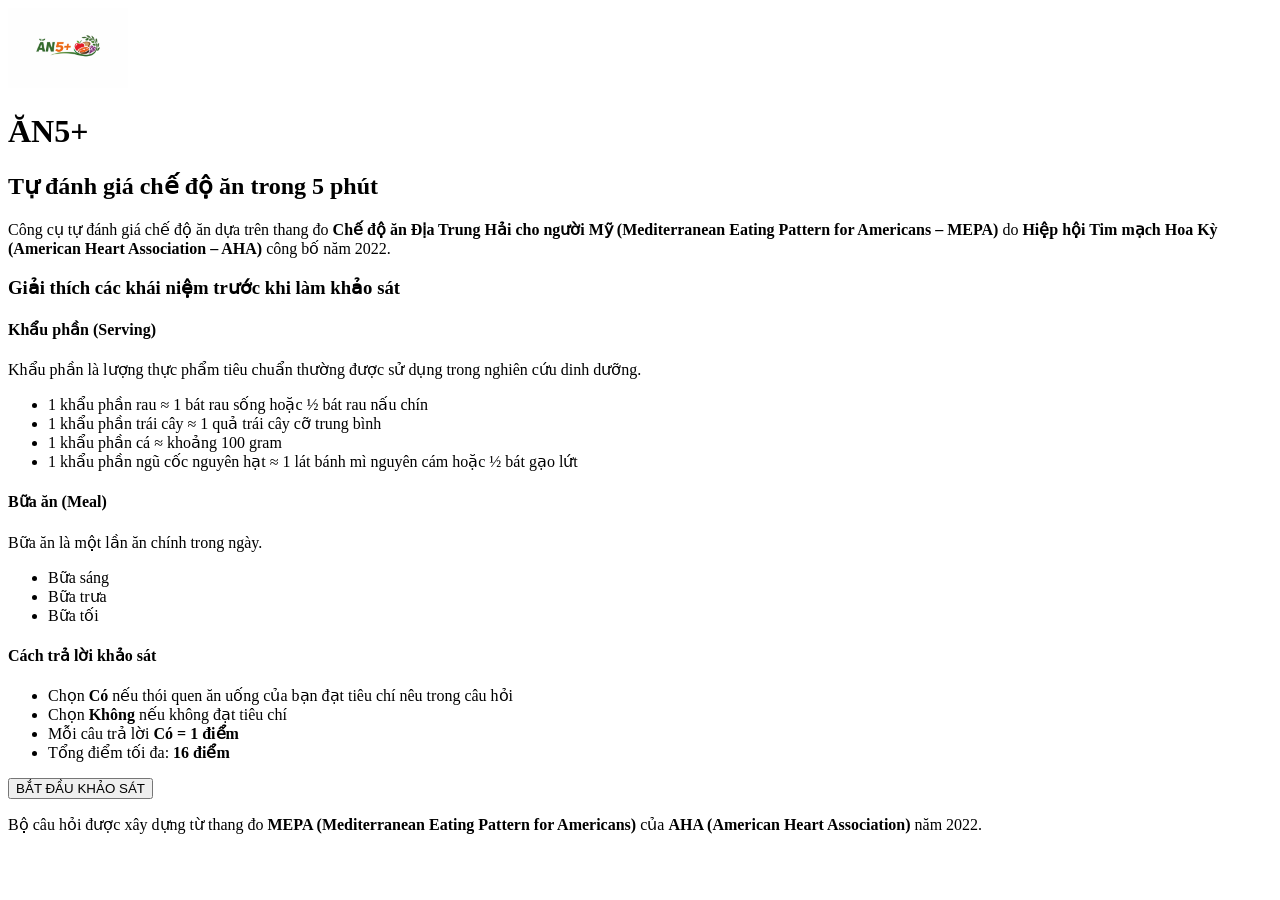
==== index.html @ 20496e68 "Update index.html" ====
<!DOCTYPE html>
<html lang="vi">

<head>

<meta charset="UTF-8">

<title>ĂN5+ | Tự đánh giá chế độ ăn trong 5 phút</title>

<link rel="stylesheet" href="style.css">

</head>

<body>

<div class="container">

<img src="logo-an5plus.png" width="120">

<h1>ĂN5+</h1>

<h2>Tự đánh giá chế độ ăn trong 5 phút</h2>

<p class="intro">

Công cụ tự đánh giá chế độ ăn dựa trên thang đo
<b>Chế độ ăn Địa Trung Hải cho người Mỹ
(Mediterranean Eating Pattern for Americans – MEPA)</b>
do
<b>Hiệp hội Tim mạch Hoa Kỳ
(American Heart Association – AHA)</b>
công bố năm 2022.

</p>

<h3>Giải thích các khái niệm trước khi làm khảo sát</h3>

<div class="box">

<h4>Khẩu phần (Serving)</h4>

<p>

Khẩu phần là lượng thực phẩm tiêu chuẩn thường được sử dụng trong nghiên cứu dinh dưỡng.

</p>

<ul>

<li>1 khẩu phần rau ≈ 1 bát rau sống hoặc ½ bát rau nấu chín</li>

<li>1 khẩu phần trái cây ≈ 1 quả trái cây cỡ trung bình</li>

<li>1 khẩu phần cá ≈ khoảng 100 gram</li>

<li>1 khẩu phần ngũ cốc nguyên hạt ≈ 1 lát bánh mì nguyên cám hoặc ½ bát gạo lứt</li>

</ul>

</div>

<div class="box">

<h4>Bữa ăn (Meal)</h4>

<p>

Bữa ăn là một lần ăn chính trong ngày.

</p>

<ul>

<li>Bữa sáng</li>
<li>Bữa trưa</li>
<li>Bữa tối</li>

</ul>

</div>

<div class="box">

<h4>Cách trả lời khảo sát</h4>

<ul>

<li>Chọn <b>Có</b> nếu thói quen ăn uống của bạn đạt tiêu chí nêu trong câu hỏi</li>

<li>Chọn <b>Không</b> nếu không đạt tiêu chí</li>

<li>Mỗi câu trả lời <b>Có = 1 điểm</b></li>

<li>Tổng điểm tối đa: <b>16 điểm</b></li>

</ul>

</div>

<a href="khaosat.html">

<button class="startbtn">

BẮT ĐẦU KHẢO SÁT

</button>

</a>

<p class="note">

Bộ câu hỏi được xây dựng từ thang đo
<b>MEPA (Mediterranean Eating Pattern for Americans)</b>
của
<b>AHA (American Heart Association)</b> năm 2022.

</p>

</div>

</body>

</html>
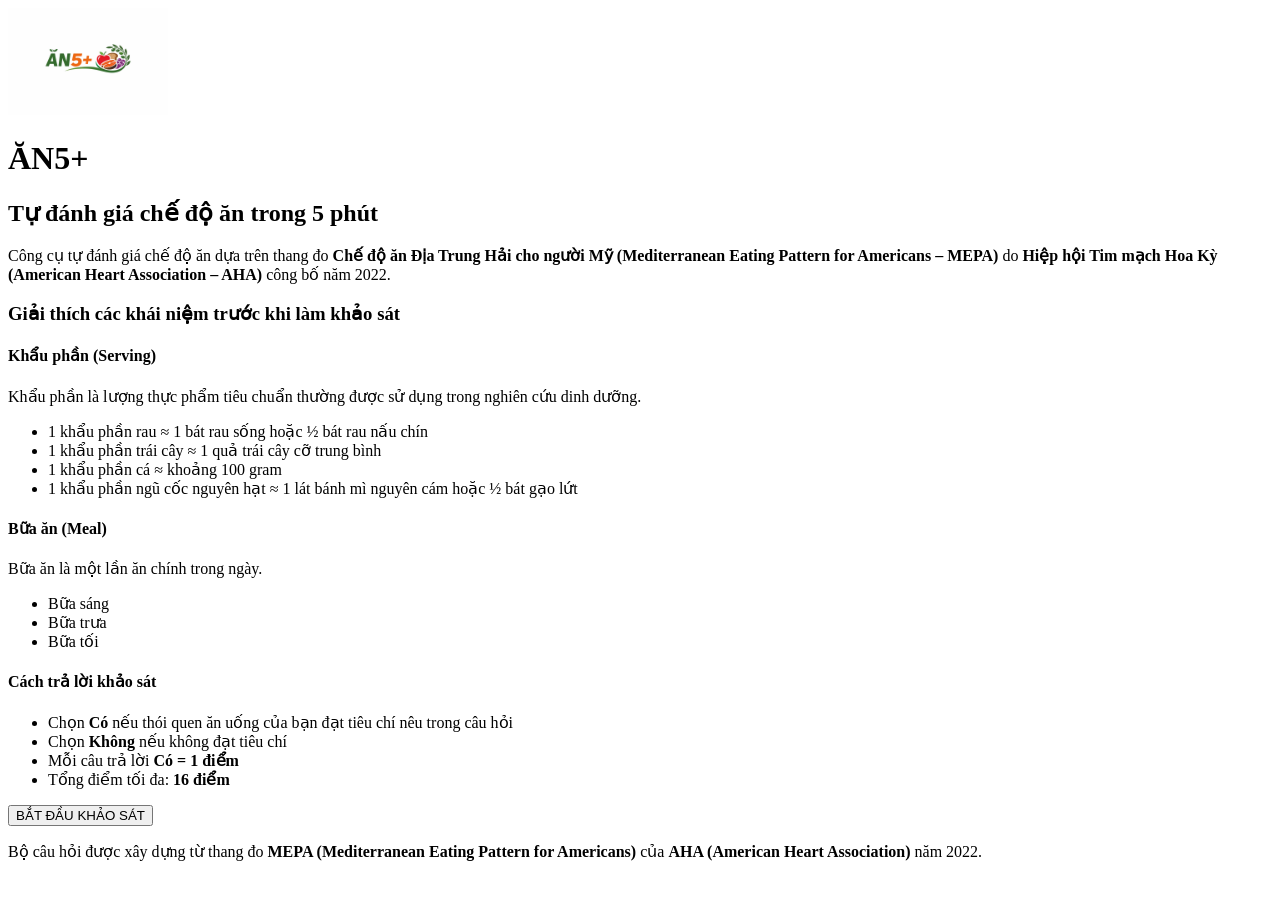
==== commit 38c590d2: "Update index.html" ====
--- a/index.html
+++ b/index.html
@@ -15,7 +15,7 @@
 
 <div class="container">
 
-<img src="logo-an5plus.png" width="120">
+<img src="logo-an5plus.png" width="160">
 
 <h1>ĂN5+</h1>
 
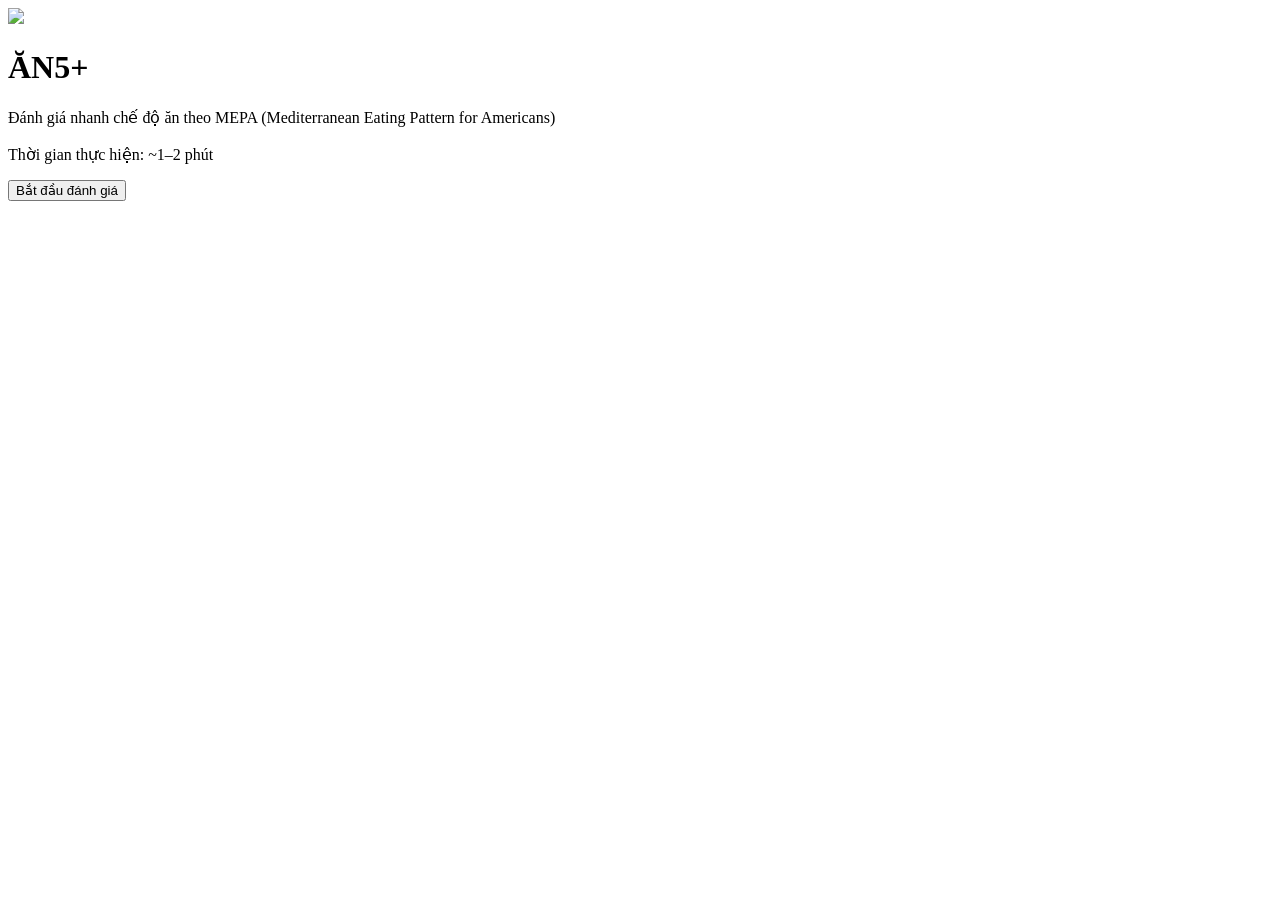
==== commit a5300345: "Add files via upload" ====
--- a/index.html
+++ b/index.html
@@ -1,123 +1,35 @@
 <!DOCTYPE html>
 <html lang="vi">
-
 <head>
-
 <meta charset="UTF-8">
-
-<title>ĂN5+ | Tự đánh giá chế độ ăn trong 5 phút</title>
-
+<title>ĂN5+</title>
 <link rel="stylesheet" href="style.css">
-
 </head>
 
-<body>
+<body class="center">
 
-<div class="container">
+<div class="card">
 
-<img src="logo-an5plus.png" width="160">
+<img src="logo.png" class="logo">
 
 <h1>ĂN5+</h1>
 
-<h2>Tự đánh giá chế độ ăn trong 5 phút</h2>
-
-<p class="intro">
-
-Công cụ tự đánh giá chế độ ăn dựa trên thang đo
-<b>Chế độ ăn Địa Trung Hải cho người Mỹ
-(Mediterranean Eating Pattern for Americans – MEPA)</b>
-do
-<b>Hiệp hội Tim mạch Hoa Kỳ
-(American Heart Association – AHA)</b>
-công bố năm 2022.
-
+<p class="subtitle">
+Đánh giá nhanh chế độ ăn theo MEPA 
+(Mediterranean Eating Pattern for Americans)
+<br><br>
+Thời gian thực hiện: ~1–2 phút
 </p>
 
-<h3>Giải thích các khái niệm trước khi làm khảo sát</h3>
-
-<div class="box">
-
-<h4>Khẩu phần (Serving)</h4>
-
-<p>
-
-Khẩu phần là lượng thực phẩm tiêu chuẩn thường được sử dụng trong nghiên cứu dinh dưỡng.
-
-</p>
-
-<ul>
-
-<li>1 khẩu phần rau ≈ 1 bát rau sống hoặc ½ bát rau nấu chín</li>
-
-<li>1 khẩu phần trái cây ≈ 1 quả trái cây cỡ trung bình</li>
-
-<li>1 khẩu phần cá ≈ khoảng 100 gram</li>
-
-<li>1 khẩu phần ngũ cốc nguyên hạt ≈ 1 lát bánh mì nguyên cám hoặc ½ bát gạo lứt</li>
-
-</ul>
+<button onclick="start()">Bắt đầu đánh giá</button>
 
 </div>
 
-<div class="box">
-
-<h4>Bữa ăn (Meal)</h4>
-
-<p>
-
-Bữa ăn là một lần ăn chính trong ngày.
-
-</p>
-
-<ul>
-
-<li>Bữa sáng</li>
-<li>Bữa trưa</li>
-<li>Bữa tối</li>
-
-</ul>
-
-</div>
-
-<div class="box">
-
-<h4>Cách trả lời khảo sát</h4>
-
-<ul>
-
-<li>Chọn <b>Có</b> nếu thói quen ăn uống của bạn đạt tiêu chí nêu trong câu hỏi</li>
-
-<li>Chọn <b>Không</b> nếu không đạt tiêu chí</li>
-
-<li>Mỗi câu trả lời <b>Có = 1 điểm</b></li>
-
-<li>Tổng điểm tối đa: <b>16 điểm</b></li>
-
-</ul>
-
-</div>
-
-<a href="khaosat.html">
-
-<button class="startbtn">
-
-BẮT ĐẦU KHẢO SÁT
-
-</button>
-
-</a>
-
-<p class="note">
-
-Bộ câu hỏi được xây dựng từ thang đo
-<b>MEPA (Mediterranean Eating Pattern for Americans)</b>
-của
-<b>AHA (American Heart Association)</b> năm 2022.
-
-</p>
-
-</div>
+<script>
+function start(){
+    window.location.href="khaosat.html";
+}
+</script>
 
 </body>
-
-</html>
+</html>
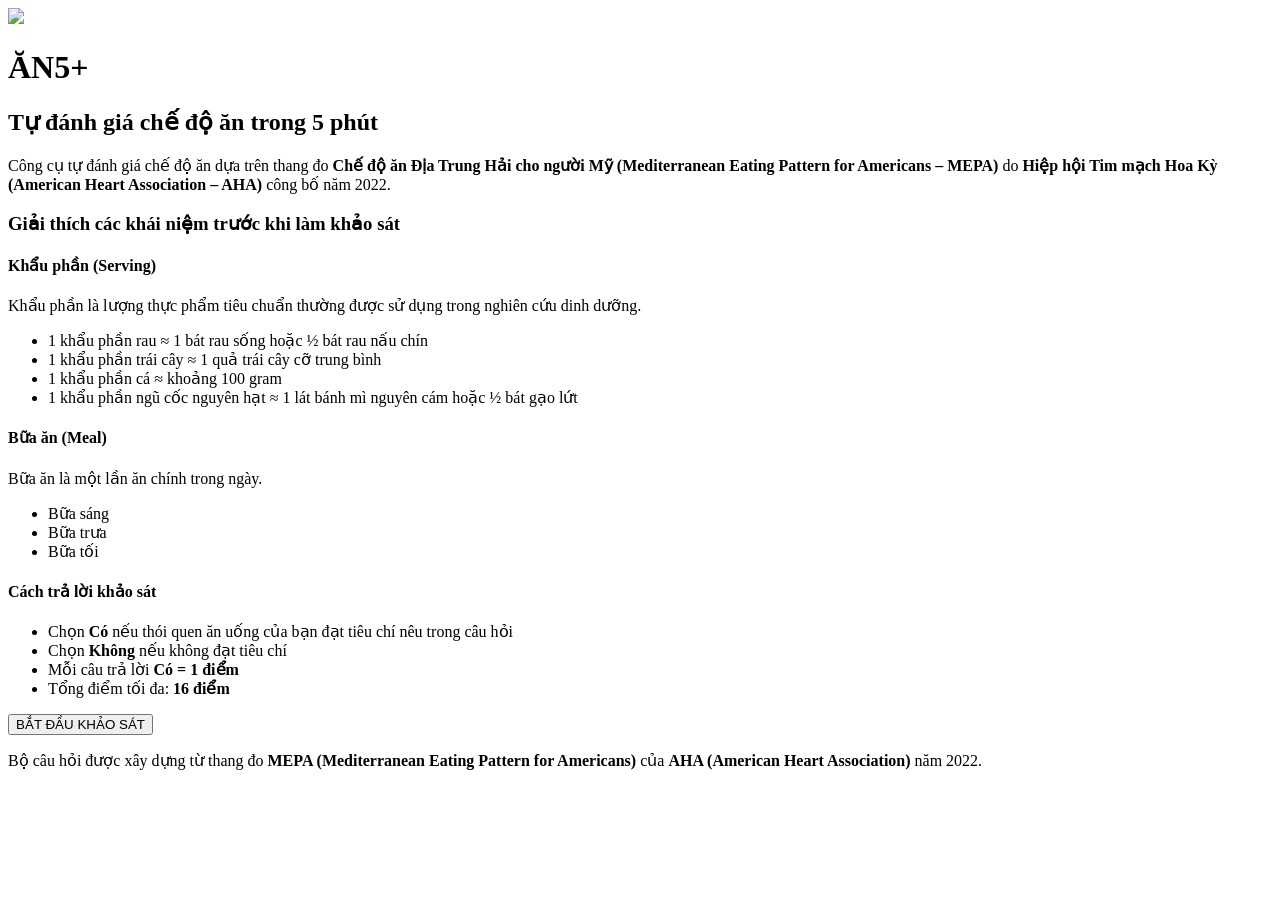
==== commit cf389564: "Add files via upload" ====
--- a/index.html
+++ b/index.html
@@ -1,35 +1,123 @@
 <!DOCTYPE html>
 <html lang="vi">
+
 <head>
+
 <meta charset="UTF-8">
-<title>ĂN5+</title>
+
+<title>ĂN5+ | Tự đánh giá chế độ ăn trong 5 phút</title>
+
 <link rel="stylesheet" href="style.css">
+
 </head>
 
-<body class="center">
+<body>
 
-<div class="card">
+<div class="container">
 
 <img src="logo.png" class="logo">
 
 <h1>ĂN5+</h1>
 
-<p class="subtitle">
-Đánh giá nhanh chế độ ăn theo MEPA 
-(Mediterranean Eating Pattern for Americans)
-<br><br>
-Thời gian thực hiện: ~1–2 phút
+<h2>Tự đánh giá chế độ ăn trong 5 phút</h2>
+
+<p class="intro">
+
+Công cụ tự đánh giá chế độ ăn dựa trên thang đo
+<b>Chế độ ăn Địa Trung Hải cho người Mỹ
+(Mediterranean Eating Pattern for Americans – MEPA)</b>
+do
+<b>Hiệp hội Tim mạch Hoa Kỳ
+(American Heart Association – AHA)</b>
+công bố năm 2022.
+
 </p>
 
-<button onclick="start()">Bắt đầu đánh giá</button>
+<h3>Giải thích các khái niệm trước khi làm khảo sát</h3>
+
+<div class="box">
+
+<h4>Khẩu phần (Serving)</h4>
+
+<p>
+
+Khẩu phần là lượng thực phẩm tiêu chuẩn thường được sử dụng trong nghiên cứu dinh dưỡng.
+
+</p>
+
+<ul>
+
+<li>1 khẩu phần rau ≈ 1 bát rau sống hoặc ½ bát rau nấu chín</li>
+
+<li>1 khẩu phần trái cây ≈ 1 quả trái cây cỡ trung bình</li>
+
+<li>1 khẩu phần cá ≈ khoảng 100 gram</li>
+
+<li>1 khẩu phần ngũ cốc nguyên hạt ≈ 1 lát bánh mì nguyên cám hoặc ½ bát gạo lứt</li>
+
+</ul>
 
 </div>
 
-<script>
-function start(){
-    window.location.href="khaosat.html";
-}
-</script>
+<div class="box">
+
+<h4>Bữa ăn (Meal)</h4>
+
+<p>
+
+Bữa ăn là một lần ăn chính trong ngày.
+
+</p>
+
+<ul>
+
+<li>Bữa sáng</li>
+<li>Bữa trưa</li>
+<li>Bữa tối</li>
+
+</ul>
+
+</div>
+
+<div class="box">
+
+<h4>Cách trả lời khảo sát</h4>
+
+<ul>
+
+<li>Chọn <b>Có</b> nếu thói quen ăn uống của bạn đạt tiêu chí nêu trong câu hỏi</li>
+
+<li>Chọn <b>Không</b> nếu không đạt tiêu chí</li>
+
+<li>Mỗi câu trả lời <b>Có = 1 điểm</b></li>
+
+<li>Tổng điểm tối đa: <b>16 điểm</b></li>
+
+</ul>
+
+</div>
+
+<a href="khaosat.html">
+
+<button class="startbtn">
+
+BẮT ĐẦU KHẢO SÁT
+
+</button>
+
+</a>
+
+<p class="note">
+
+Bộ câu hỏi được xây dựng từ thang đo
+<b>MEPA (Mediterranean Eating Pattern for Americans)</b>
+của
+<b>AHA (American Heart Association)</b> năm 2022.
+
+</p>
+
+</div>
 
 </body>
+
 </html>
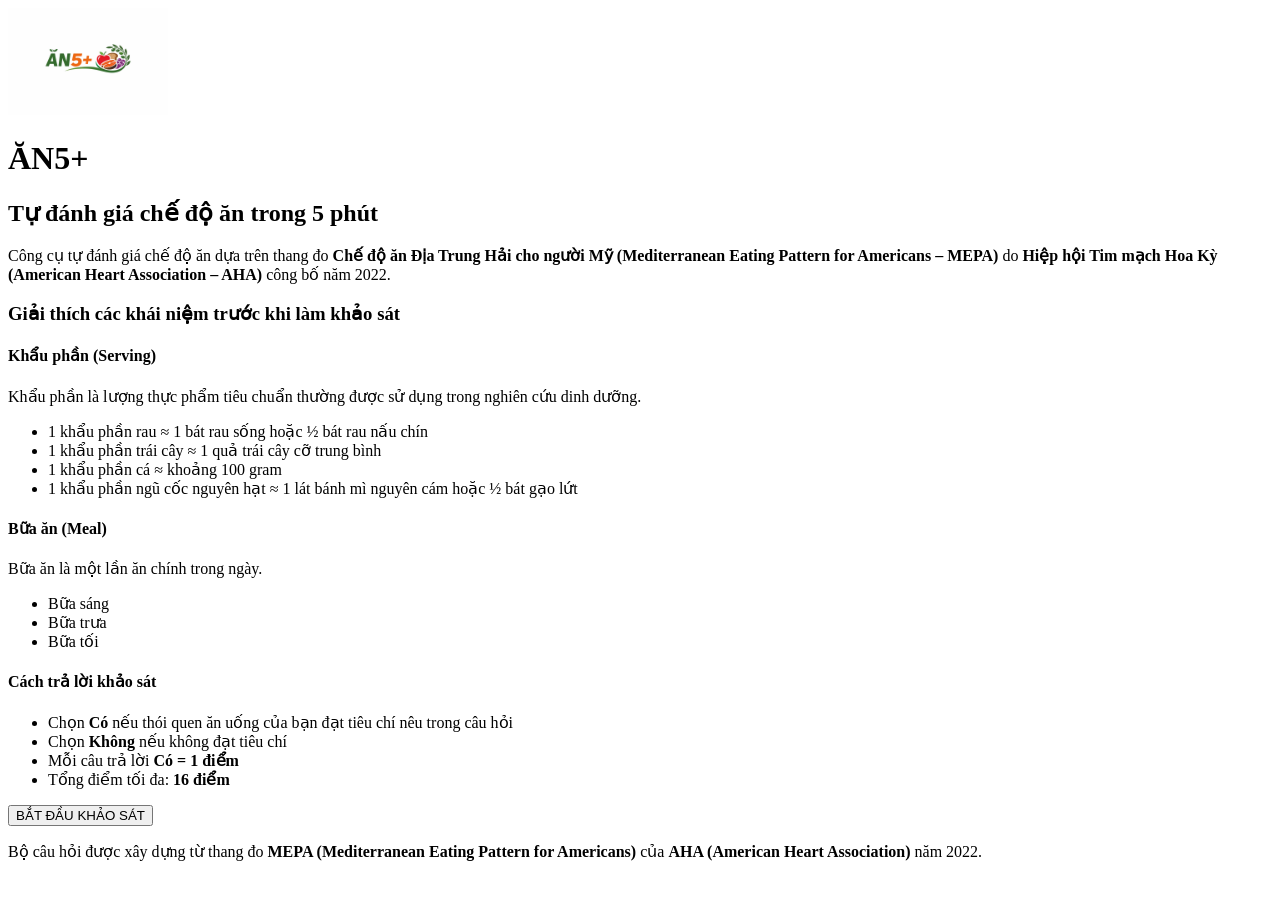
==== commit 1394c325: "Update index.html" ====
--- a/index.html
+++ b/index.html
@@ -15,7 +15,7 @@
 
 <div class="container">
 
-<img src="logo.png" class="logo">
+<img src="logo-an5plus.png" class="logo" width="160">
 
 <h1>ĂN5+</h1>
 
@@ -120,4 +120,4 @@
 
 </body>
 
-</html>+</html>
